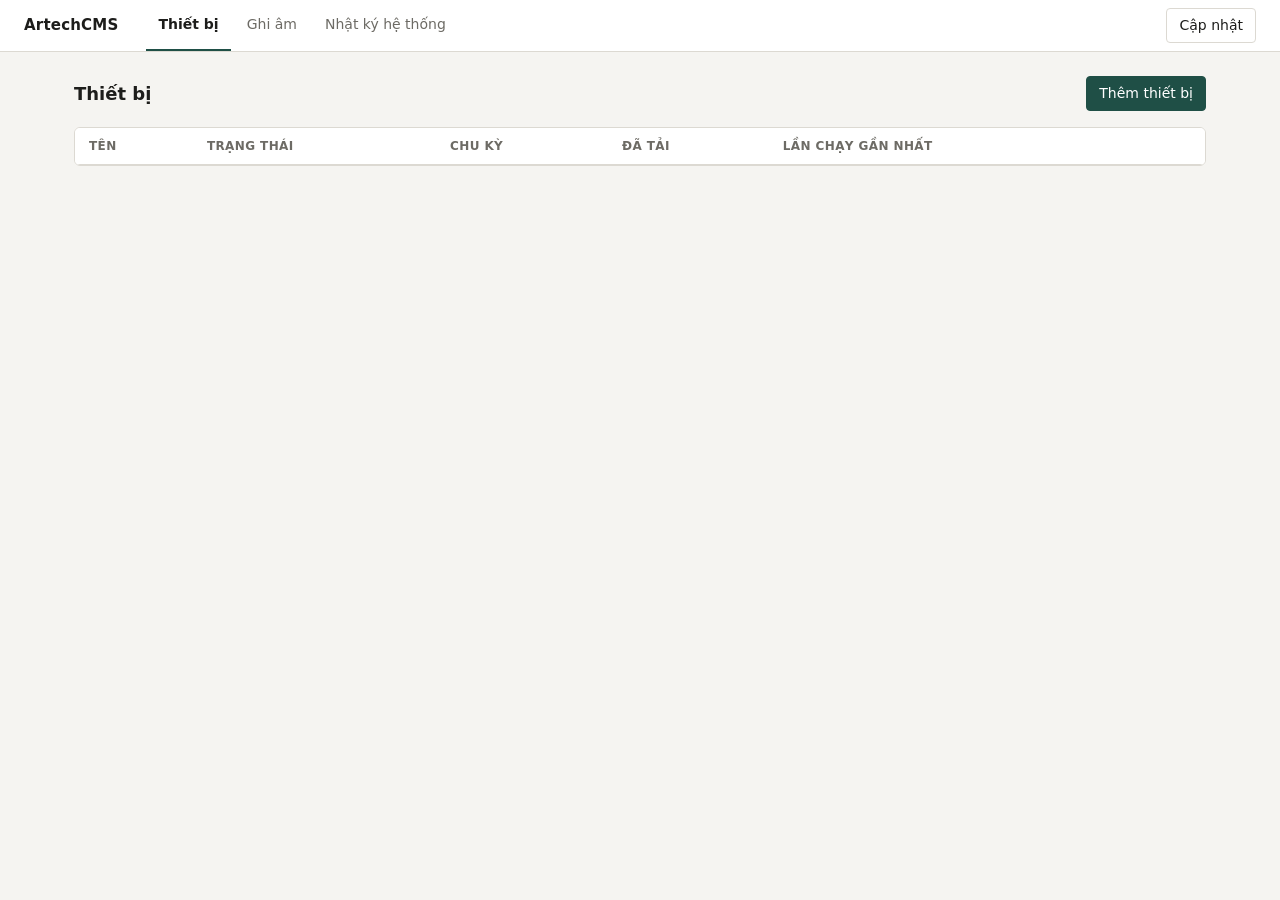
==== templates/index.html @ 66753bb0 "Add calendar popup to dd/mm/yyyy date boxes static/datepicker.js: click or focus a date box to open " ====
<!doctype html>
<html lang="vi">
<head>
<meta charset="utf-8">
<meta name="viewport" content="width=device-width, initial-scale=1">
<title>ArtechCMS</title>
<link rel="stylesheet" href="/static/style.css?v=5">
</head>
<body>
<header>
  <div class="brand">ArtechCMS</div>
  <nav>
    <button class="tab active" data-tab="devices">Thiết bị</button>
    <button class="tab" data-tab="recordings">Ghi âm</button>
    <button class="tab" data-tab="logs">Nhật ký hệ thống</button>
  </nav>
  <div class="spacer"></div>
  <button id="btn-update" class="ghost" title="Cập nhật từ GitHub">Cập nhật</button>
</header>

<main>
  <!-- DEVICES -->
  <section id="tab-devices" class="tab-panel active">
    <div class="bar">
      <h2>Thiết bị</h2>
      <div class="spacer"></div>
      <button class="primary" id="btn-add-device">Thêm thiết bị</button>
    </div>
    <div class="table-wrap">
      <table>
        <thead><tr><th>Tên</th><th>Trạng thái</th><th>Chu kỳ</th><th>Đã tải</th><th>Lần chạy gần nhất</th><th></th></tr></thead>
        <tbody id="device-list"></tbody>
      </table>
    </div>
  </section>

  <!-- RECORDINGS -->
  <section id="tab-recordings" class="tab-panel">
    <h2>File ghi âm đã tải</h2>

    <!-- media player at TOP -->
    <div id="player-wrap" style="display:none">
      <div id="player-title" class="sub" style="margin-bottom:6px"></div>
      <audio id="player" controls></audio>
    </div>

    <!-- filter bar: nothing loads until "Xem" is pressed -->
    <div class="filterbar">
      <label>Thiết bị <select id="rec-filter"><option value="">Tất cả thiết bị</option></select></label>
      <label>Từ ngày <input type="text" class="date" placeholder="dd/mm/yyyy" inputmode="numeric" maxlength="10" autocomplete="off" id="rec-from"></label>
      <label>Đến ngày <input type="text" class="date" placeholder="dd/mm/yyyy" inputmode="numeric" maxlength="10" autocomplete="off" id="rec-to"></label>
      <label>Mỗi trang
        <select id="rec-pagesize"><option>50</option><option>100</option><option>200</option></select>
      </label>
      <button class="primary" id="btn-apply-filter">Xem</button>
      <span id="rec-count" class="muted"></span>
    </div>

    <div class="table-wrap">
    <div id="rec-empty" class="empty">Chọn thiết bị hoặc khoảng ngày rồi bấm Xem.</div>
    <table id="rec-table" style="display:none">
      <thead><tr>
        <th>Thời điểm gọi</th><th>Hướng</th><th>Số điện thoại</th><th>Kênh</th>
        <th>Thiết bị</th><th>Thời lượng</th><th>Dung lượng</th><th></th>
      </tr></thead>
      <tbody></tbody>
    </table>
    </div>

    <div id="pager" class="pager" style="display:none">
      <button id="pg-prev">Trước</button>
      <span id="pg-info" class="muted"></span>
      <button id="pg-next">Sau</button>
    </div>
  </section>

  <!-- LOGS -->
  <section id="tab-logs" class="tab-panel">
    <div class="bar"><h2>Nhật ký hệ thống</h2><span class="sub">Tự cập nhật mỗi 2 giây</span><div class="spacer"></div><button id="btn-refresh-log">Làm mới</button></div>
    <pre id="log-box"></pre>
  </section>
</main>

<!-- device modal -->
<div id="modal" class="modal hidden">
  <div class="modal-box">
    <h3 id="modal-title">Thiết bị</h3>
    <input type="hidden" id="f-id">
    <label>Tên <input id="f-name" placeholder="Ví dụ: TVH Bình Lục"></label>
    <div class="row">
      <label>IP thiết bị <input id="f-host" placeholder="10.43.12.240"></label>
      <label>Cổng <input id="f-port" value="6066"></label>
    </div>
    <div class="row">
      <label>Tài khoản <input id="f-user" value="admin"></label>
      <label>Mật khẩu <input id="f-password" type="password" autocomplete="new-password" placeholder="để trống = giữ nguyên"></label>
    </div>
    <div class="row">
      <label>Chu kỳ tải (phút) <input id="f-interval_min" value="15"></label>
      <label>Số ngày quét lại <input id="f-lookback_days" value="1"></label>
      <label class="chk"><input type="checkbox" id="f-enabled" checked> Tự động tải</label>
    </div>
    <div class="modal-actions">
      <button id="btn-test" class="ghost">Kiểm tra kết nối</button>
      <span id="test-result" class="muted"></span>
      <div class="spacer"></div>
      <button id="btn-cancel" class="ghost">Hủy</button>
      <button id="btn-save" class="primary">Lưu</button>
    </div>
  </div>
</div>

<!-- call-log popup (live from device) -->
<div id="cl-modal" class="modal hidden">
  <div class="modal-box wide">
    <h3 id="cl-title">Nhật ký cuộc gọi</h3>
    <div class="filterbar">
      <label>Từ ngày <input type="text" class="date" placeholder="dd/mm/yyyy" inputmode="numeric" maxlength="10" autocomplete="off" id="cl-from"></label>
      <label>Đến ngày <input type="text" class="date" placeholder="dd/mm/yyyy" inputmode="numeric" maxlength="10" autocomplete="off" id="cl-to"></label>
      <label class="chk"><input type="checkbox" id="cl-autoplay" checked> Nghe ngay sau khi tải</label>
      <button class="primary" id="cl-load">Lấy nhật ký</button>
      <span id="cl-status" class="muted"></span>
    </div>

    <div id="cl-player-wrap" style="display:none">
      <div id="cl-player-title" class="sub" style="margin-bottom:6px"></div>
      <audio id="cl-player" controls></audio>
    </div>

    <div id="cl-body"><div class="empty">Chọn khoảng ngày rồi bấm Lấy nhật ký.</div></div>

    <div class="modal-actions" style="margin-top:14px">
      <div class="spacer"></div>
      <button id="cl-close" class="ghost">Đóng</button>
    </div>
  </div>
</div>

<!-- download-range popup -->
<div id="dl-modal" class="modal hidden">
  <div class="modal-box narrow">
    <h3 id="dl-title">Tải file ghi âm</h3>
    <div class="row">
      <label>Từ ngày <input type="text" class="date" placeholder="dd/mm/yyyy" inputmode="numeric" maxlength="10" autocomplete="off" id="dl-from"></label>
      <label>Đến ngày <input type="text" class="date" placeholder="dd/mm/yyyy" inputmode="numeric" maxlength="10" autocomplete="off" id="dl-to"></label>
    </div>
    <div class="hint">Tải mọi cuộc gọi trong khoảng ngày đã chọn. File đã tải sẽ được bỏ qua.</div>
    <div class="modal-actions">
      <div class="spacer"></div>
      <button id="dl-cancel" class="ghost">Hủy</button>
      <button id="dl-go" class="primary">Tải</button>
    </div>
  </div>
</div>

<script src="/static/datepicker.js?v=5"></script>
<script src="/static/app.js?v=5"></script>
</body>
</html>
---- static/style.css ----
:root{
  --bg:#f5f4f1; --surface:#fff; --line:#dcd9d2; --line-soft:#ebe9e4;
  --text:#1d1d1b; --muted:#6d6b65;
  --accent:#1f4f46; --accent-hover:#173c35;
  --danger:#a8322a; --warn:#8a5a00; --ok:#1f6b3a;
}
*{box-sizing:border-box}
html,body{margin:0}
body{font:14px/1.5 "Segoe UI",system-ui,-apple-system,Roboto,Arial,sans-serif;background:var(--bg);color:var(--text)}
h2{font-size:18px;font-weight:600;margin:0}
h3{font-size:16px;font-weight:600;margin:0 0 16px}
.muted{color:var(--muted)}
.spacer{flex:1}

/* header */
header{display:flex;align-items:center;gap:28px;padding:0 24px;height:52px;background:var(--surface);border-bottom:1px solid var(--line);position:sticky;top:0;z-index:10}
.brand{font-weight:700;font-size:15px;letter-spacing:.2px}
nav{display:flex;gap:4px;height:100%}
.tab{white-space:nowrap;background:none;border:0;border-bottom:2px solid transparent;border-radius:0;padding:0 12px;height:100%;color:var(--muted);font:inherit;cursor:pointer}
.tab:hover{color:var(--text)}
.tab.active{color:var(--text);border-bottom-color:var(--accent);font-weight:600}

main{max-width:1180px;margin:0 auto;padding:24px 24px 48px}
.tab-panel{display:none}
.tab-panel.active{display:block}
.bar{display:flex;align-items:center;gap:12px;margin-bottom:16px}

/* buttons */
button{font:inherit;cursor:pointer;white-space:nowrap;background:var(--surface);color:var(--text);border:1px solid var(--line);border-radius:4px;padding:6px 12px}
button:hover{border-color:#a9a69e}
button:disabled{opacity:.5;cursor:default}
button.primary{background:var(--accent);border-color:var(--accent);color:#fff}
button.primary:hover{background:var(--accent-hover);border-color:var(--accent-hover)}
button.ghost{background:none}
button.danger{color:var(--danger)}
button.danger:hover{border-color:var(--danger)}
.link,a.link{background:none;border:0;padding:0;color:var(--accent);text-decoration:underline;text-underline-offset:2px;cursor:pointer;font:inherit}
.link:hover{color:var(--accent-hover)}
.actions{display:flex;gap:14px;white-space:nowrap}
.actions .del{color:var(--danger)}

/* inputs */
input,select{font:inherit;color:var(--text);background:var(--surface);border:1px solid var(--line);border-radius:4px;padding:6px 8px;min-width:0}
input:focus,select:focus,button:focus-visible{outline:2px solid var(--accent);outline-offset:1px}
input[type=checkbox]{width:16px;height:16px;accent-color:var(--accent)}

/* tables */
.table-wrap{background:var(--surface);border:1px solid var(--line);border-radius:6px;overflow-x:auto}
table{width:100%;border-collapse:collapse;background:var(--surface)}
th,td{padding:9px 14px;text-align:left;border-bottom:1px solid var(--line-soft);vertical-align:top}
th{font-size:12px;font-weight:600;color:var(--muted);text-transform:uppercase;letter-spacing:.4px;border-bottom-color:var(--line);white-space:nowrap}
tbody tr:last-child td{border-bottom:0}
tbody tr:hover td{background:#faf9f7}
td.num,.num{font-variant-numeric:tabular-nums;white-space:nowrap}
.sub{color:var(--muted);font-size:12.5px}
.empty{padding:36px 16px;text-align:center;color:var(--muted)}

/* status text */
.st{font-size:13px;white-space:nowrap}
.st.on{color:var(--ok)} .st.off{color:var(--muted)} .st.busy{color:var(--warn)}
.dir.out{color:var(--text)} .dir.in{color:var(--ok)}

/* filter bar + player + pager */
.filterbar{display:flex;flex-wrap:wrap;align-items:flex-end;gap:12px;margin:16px 0}
.filterbar label{display:flex;flex-direction:column;gap:4px;font-size:12.5px;color:var(--muted)}
.filterbar label.chk{flex-direction:row;align-items:center;gap:6px;padding-bottom:7px;color:var(--text);font-size:14px}
#player-wrap,#cl-player-wrap{background:var(--surface);border:1px solid var(--line);border-radius:6px;padding:10px 12px;margin-top:16px}
#cl-player-wrap{margin:0 0 12px}
audio{width:100%;height:36px;display:block}
.pager{display:flex;align-items:center;justify-content:flex-end;gap:12px;margin-top:12px}

/* log */
pre#log-box{margin:0;background:var(--surface);border:1px solid var(--line);border-radius:6px;padding:12px 14px;height:68vh;overflow:auto;font:12.5px/1.55 Consolas,"SF Mono",Menlo,monospace;color:#33322f;white-space:pre-wrap;word-break:break-word}

/* modal */
.modal{position:fixed;inset:0;background:rgba(20,20,18,.45);display:flex;align-items:flex-start;justify-content:center;padding:8vh 16px 16px;z-index:50;overflow:auto}
.modal.hidden{display:none}
.modal-box{background:var(--surface);border-radius:6px;padding:22px 24px;width:520px;max-width:100%;box-shadow:0 12px 40px rgba(0,0,0,.18)}
.modal-box.wide{width:920px}
.modal-box.narrow{width:420px}
.modal-box label{display:flex;flex-direction:column;gap:4px;font-size:12.5px;color:var(--muted);margin-bottom:12px;flex:1}
.modal-box label input{width:100%}
.modal-box .row{display:flex;gap:12px}
.modal-box label.chk{flex-direction:row;align-items:center;gap:8px;color:var(--text);font-size:14px;flex:0 0 auto;padding-top:20px}
.modal-box label.chk input{width:16px}
.modal-box .filterbar{margin:0 0 12px}
.modal-box .filterbar label{margin:0;flex:0 0 auto}
.modal-actions{display:flex;align-items:center;gap:8px;margin-top:8px}
.hint{color:var(--muted);font-size:12.5px;margin-bottom:8px}
#cl-body{max-height:50vh;overflow:auto;border:1px solid var(--line);border-radius:6px}

@media (max-width:640px){
  header{gap:12px;padding:0 12px;overflow-x:auto}
  .tab{padding:0 8px}
  main{padding:16px 12px 40px}
  .modal-box .row{flex-direction:column;gap:0}
  .modal-box label.chk{padding-top:0}
}
input.date{width:118px;font-variant-numeric:tabular-nums}
/* calendar popup */
.cal{position:fixed;z-index:100;width:252px;background:var(--surface);border:1px solid var(--line);border-radius:6px;box-shadow:0 8px 24px rgba(0,0,0,.14);padding:10px;font-size:13px}
.cal[hidden]{display:none}
.cal button{border:0;background:none;padding:0;border-radius:4px}
.cal-head{display:flex;align-items:center;justify-content:space-between;margin-bottom:6px;font-weight:600}
.cal-head button{width:28px;height:28px;font-size:18px;line-height:1;color:var(--muted)}
.cal-head button:hover,.cal-day:hover{background:var(--line-soft)}
.cal-grid{display:grid;grid-template-columns:repeat(7,1fr);gap:2px}
.cal-dow{text-align:center;font-size:11.5px;color:var(--muted);padding:4px 0}
.cal-day{height:30px;text-align:center;font-variant-numeric:tabular-nums}
.cal-day.today{box-shadow:inset 0 0 0 1px var(--line);font-weight:600}
.cal-day.sel,.cal-day.sel:hover{background:var(--accent);color:#fff}
.cal-foot{display:flex;justify-content:space-between;margin-top:8px;padding-top:8px;border-top:1px solid var(--line-soft)}
.cal-foot button{color:var(--accent);padding:2px 4px}
.cal-foot button:hover{text-decoration:underline}
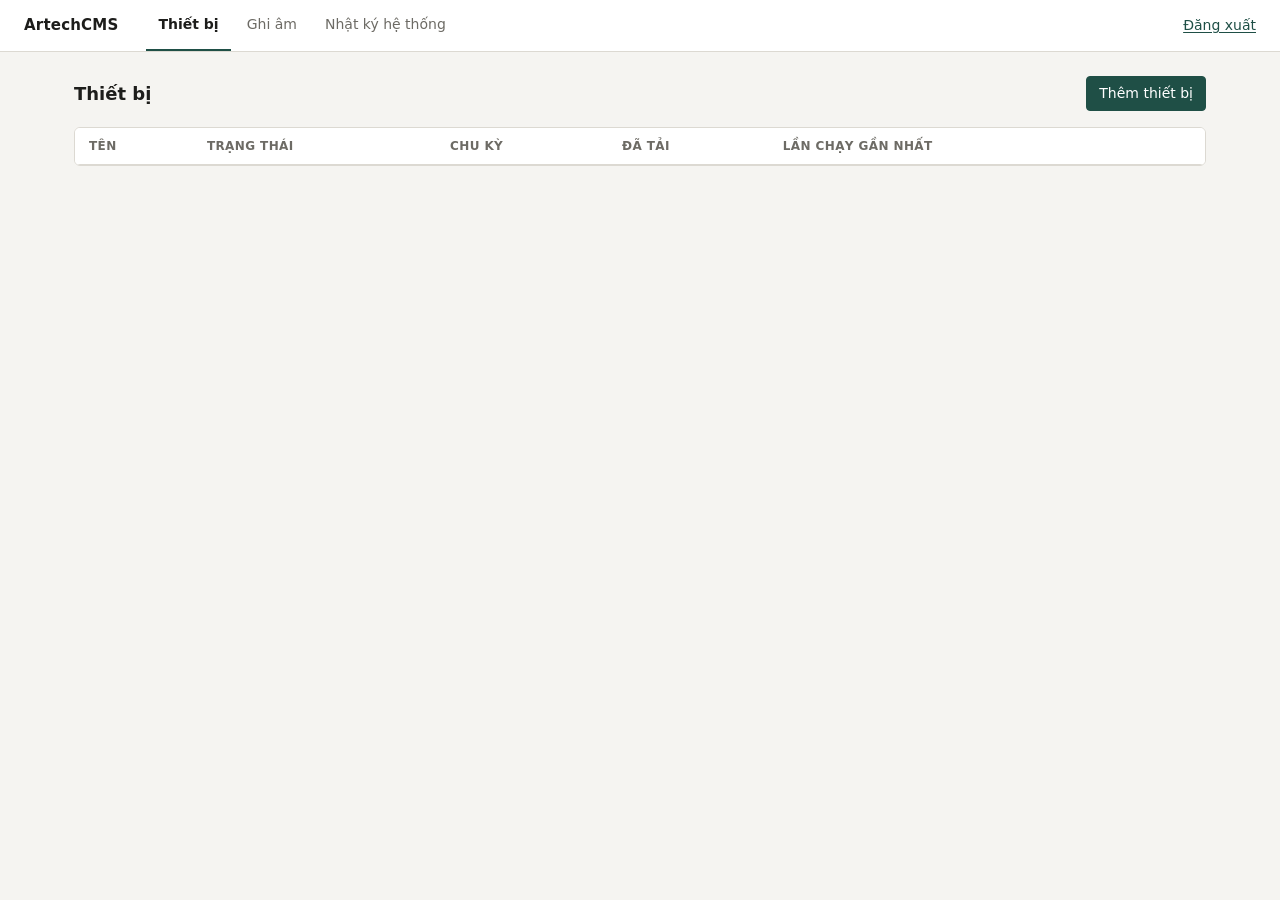
==== commit 1ce1fa58: "Add login, user accounts and per-device permissions + System tab - Session login (werkzeug password " ====
--- a/templates/index.html
+++ b/templates/index.html
@@ -4,7 +4,7 @@
 <meta charset="utf-8">
 <meta name="viewport" content="width=device-width, initial-scale=1">
 <title>ArtechCMS</title>
-<link rel="stylesheet" href="/static/style.css?v=5">
+<link rel="stylesheet" href="/static/style.css?v=7">
 </head>
 <body>
 <header>
@@ -13,9 +13,11 @@
     <button class="tab active" data-tab="devices">Thiết bị</button>
     <button class="tab" data-tab="recordings">Ghi âm</button>
     <button class="tab" data-tab="logs">Nhật ký hệ thống</button>
+    <button class="tab admin-only" data-tab="system" style="display:none">Hệ thống</button>
   </nav>
   <div class="spacer"></div>
-  <button id="btn-update" class="ghost" title="Cập nhật từ GitHub">Cập nhật</button>
+  <span id="me" class="sub"></span>
+  <a class="link" href="/logout">Đăng xuất</a>
 </header>
 
 <main>
@@ -79,6 +81,34 @@
     <div class="bar"><h2>Nhật ký hệ thống</h2><span class="sub">Tự cập nhật mỗi 2 giây</span><div class="spacer"></div><button id="btn-refresh-log">Làm mới</button></div>
     <pre id="log-box"></pre>
   </section>
+
+  <!-- SYSTEM (admin) -->
+  <section id="tab-system" class="tab-panel">
+    <div class="bar"><h2>Cập nhật phần mềm</h2></div>
+    <div class="card-box">
+      <p class="sub" style="margin:0 0 12px">Tải bản mới nhất từ GitHub và khởi động lại. Dữ liệu và cấu hình được giữ nguyên.</p>
+      <button class="primary" id="btn-update">Cập nhật phần mềm</button>
+    </div>
+
+    <div class="bar" style="margin-top:28px"><h2>Người dùng</h2><div class="spacer"></div>
+      <button class="primary" id="btn-add-user">Thêm người dùng</button></div>
+    <div class="table-wrap">
+      <table>
+        <thead><tr><th>Tài khoản</th><th>Tên</th><th>Quyền</th><th>Thiết bị</th><th></th></tr></thead>
+        <tbody id="user-list"></tbody>
+      </table>
+    </div>
+
+    <div class="bar" style="margin-top:28px"><h2>Đổi mật khẩu của tôi</h2></div>
+    <div class="card-box">
+      <div style="display:flex;gap:12px;flex-wrap:wrap;align-items:flex-end">
+        <label style="font-size:12.5px;color:var(--muted)">Mật khẩu hiện tại<br><input type="password" id="pw-old" autocomplete="current-password"></label>
+        <label style="font-size:12.5px;color:var(--muted)">Mật khẩu mới<br><input type="password" id="pw-new" autocomplete="new-password"></label>
+        <button id="btn-change-pw">Đổi</button>
+        <span id="pw-msg" class="sub"></span>
+      </div>
+    </div>
+  </section>
 </main>
 
 <!-- device modal -->
@@ -153,7 +183,35 @@
   </div>
 </div>
 
-<script src="/static/datepicker.js?v=5"></script>
-<script src="/static/app.js?v=5"></script>
+<!-- user modal -->
+<div id="user-modal" class="modal hidden">
+  <div class="modal-box">
+    <h3 id="user-modal-title">Người dùng</h3>
+    <input type="hidden" id="u-id">
+    <div class="row">
+      <label>Tài khoản <input id="u-username" autocomplete="off"></label>
+      <label>Tên hiển thị <input id="u-fullname"></label>
+    </div>
+    <label>Mật khẩu <input id="u-password" type="password" autocomplete="new-password" placeholder="để trống = giữ nguyên"></label>
+    <label class="chk"><input type="checkbox" id="u-admin"> Quản trị viên (toàn quyền)</label>
+    <div id="u-perms">
+      <label class="chk"><input type="checkbox" id="u-manage"> Được thêm / sửa / xóa thiết bị</label>
+      <label class="chk"><input type="checkbox" id="u-all"> Xem được tất cả thiết bị</label>
+      <div id="u-devwrap">
+        <div class="sub" style="margin:6px 0 4px">Thiết bị được phép (khi không chọn "tất cả"):</div>
+        <div id="u-devices" class="checklist"></div>
+      </div>
+    </div>
+    <div class="modal-actions">
+      <span id="u-msg" class="sub" style="color:var(--danger)"></span>
+      <div class="spacer"></div>
+      <button id="u-cancel" class="ghost">Hủy</button>
+      <button id="u-save" class="primary">Lưu</button>
+    </div>
+  </div>
+</div>
+
+<script src="/static/datepicker.js?v=7"></script>
+<script src="/static/app.js?v=7"></script>
 </body>
 </html>
--- a/static/style.css
+++ b/static/style.css
@@ -112,3 +112,8 @@
 .cal-foot{display:flex;justify-content:space-between;margin-top:8px;padding-top:8px;border-top:1px solid var(--line-soft)}
 .cal-foot button{color:var(--accent);padding:2px 4px}
 .cal-foot button:hover{text-decoration:underline}
+.card-box{background:var(--surface);border:1px solid var(--line);border-radius:6px;padding:16px 18px;max-width:640px}
+.checklist{display:grid;grid-template-columns:repeat(auto-fill,minmax(160px,1fr));gap:4px 14px;max-height:180px;overflow:auto;border:1px solid var(--line-soft);border-radius:4px;padding:8px 10px}
+.checklist label{margin:0;font-size:13px;color:var(--text)}
+.modal-box .chk{display:flex;align-items:center;gap:8px;margin:8px 0;color:var(--text);font-size:14px;flex-direction:row;padding-top:0}
+#u-perms{border-top:1px solid var(--line-soft);margin-top:8px;padding-top:6px}
